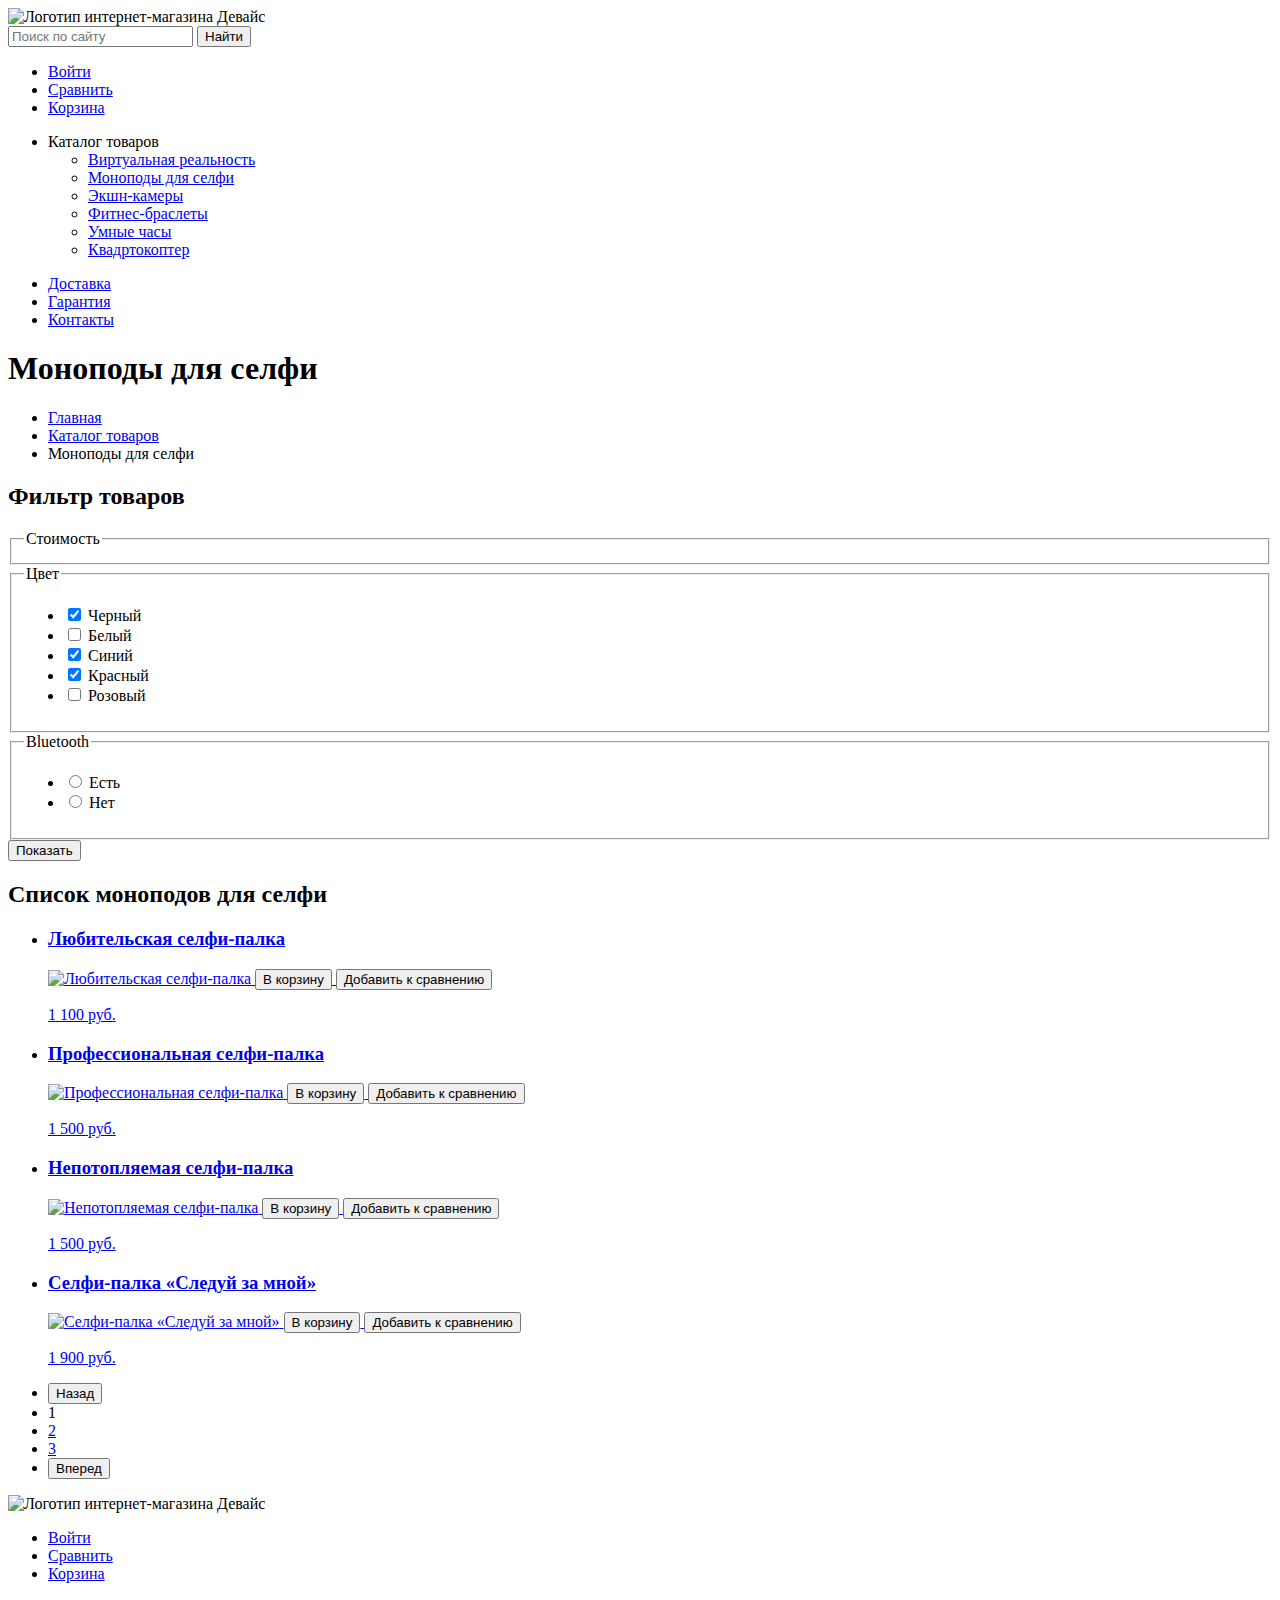
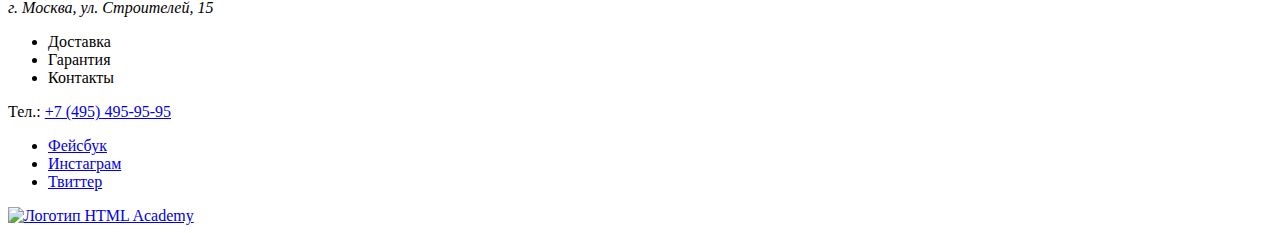
==== catalog.html @ 5ea65d47 "Разметка для домашнего задания 2. Без картиной" ====
<!DOCTYPE html>
<html lang="ru">
<head>
  <meta charset="utf-8">
  <title>HTML Academy: Девайс</title>
</head>

<body>
  <header class="main-header">
    <a>
      <!-- Экспортировать логотип из макета и добавить ширину и высоту -->
      <img src="" width="" height="" alt="Логотип интернет-магазина Девайс">
    </a>
    <nav>
      <form action="" method="POST">
        <input type="search" placeholder="Поиск по сайту">
        <button type="button">Найти</button>
      </form>

      <ul>
        <li><a href="#">Войти</a></li>
        <li><a href="#">Сравнить</a></li>
        <li><a href="#">Корзина</a></li>
      </ul>

      <ul>
        <li>
          Каталог товаров
          <ul>
            <li><a href="#">Виртуальная реальность</a></li>
            <li><a href="#">Моноподы для селфи</a></li>
            <li><a href="#">Экшн-камеры</a></li>
            <li><a href="#">Фитнес-браслеты</a></li>
            <li><a href="#">Умные часы</a></li>
            <li><a href="#">Квадртокоптер</a></li>
          </ul>
        </li>
      </ul>

      <ul>
        <li><a href="#">Доставка</a></li>
        <li><a href="#">Гарантия</a></li>
        <li><a href="#">Контакты</a></li>
      </ul>
    </nav>
  </header>
  <main>
    <h1>Моноподы для селфи</h1>

    <ul>
      <li><a href="index.html">Главная</a></li>
      <li><a href="#">Каталог товаров</a></li>
      <li><a>Моноподы для селфи</a></li>
    </ul>

    <section>
      <h2>Фильтр товаров</h2>

      <form action="" method="GET">
        <fieldset>
          <legend>Стоимость</legend>
          <!-- Здесь будет слайдер на div'ах -->
        </fieldset>
        <fieldset>
          <legend>Цвет</legend>
          <ul>
            <li>
              <input type="checkbox" name="color-black" id="filter-color-black" checked>
              <label for="filter-color-black">Черный</label>
            </li>
            <li>
              <input type="checkbox" name="color-white" id="filter-color-white">
              <label for="filter-color-white">Белый</label>
            </li>
            <li>
              <input type="checkbox" name="color-blue" id="filter-color-blue" checked>
              <label for="filter-color-blue">Синий</label>
            </li>
            <li>
              <input type="checkbox" name="color-red" id="filter-color-red" checked>
              <label for="filter-color-red">Красный</label>
            </li>
            <li>
              <input type="checkbox" name="color-pink" id="filter-color-pink">
              <label for="filter-color-pink">Розовый</label>
            </li>
          </ul>
        </fieldset>
        <fieldset>
          <legend>Bluetooth</legend>
          <ul>
            <li>
              <input type="radio" name="bluetooth-group" value="yes" id="filter-bluetooth-group-yes">
              <label for="filter-bluetooth-group-yes">Есть</label>
            </li>
            <li>
              <input type="radio" name="bluetooth-group" value="no" id="filter-bluetooth-group-no">
              <label for="filter-bluetooth-group-no">Нет</label>
            </li>
          </ul>
        </fieldset>
        <button type="submit">Показать</button>
      </form>
    </section>

    <section>
      <h2>Список моноподов для селфи</h2>

      <ul>
        <li>
          <a href="#">
            <h3>Любительская селфи-палка</h3>
            <p>
              <!-- Экспортировать логотип из макета и добавить ширину и высоту -->
              <img src="" width="" height="" alt="Любительская селфи-палка">
              <button type="button">В корзину</button>
              <button type="button">Добавить к сравнению</button>
            </p>
            <p>1 100 руб.</p>
          </a>
        </li>
        <li>
          <a href="#">
            <h3>Профессиональная селфи-палка</h3>
            <p>
              <!-- Экспортировать логотип из макета и добавить ширину и высоту -->
              <img src="" width="" height="" alt="Профессиональная селфи-палка">
              <button type="button">В корзину</button>
              <button type="button">Добавить к сравнению</button>
            </p>
            <p>1 500 руб.</p>
          </a>
        </li>
        <li>
          <a href="#">
            <h3>Непотопляемая селфи-палка</h3>
            <p>
              <!-- Экспортировать логотип из макета и добавить ширину и высоту -->
              <img src="" width="" height="" alt="Непотопляемая селфи-палка">
              <button type="button">В корзину</button>
              <button type="button">Добавить к сравнению</button>
            </p>
            <p>1 500 руб.</p>
          </a>
        </li>
        <li>
          <a href="#">
            <h3>Селфи-палка «Следуй за мной»</h3>
            <p>
              <!-- Экспортировать логотип из макета и добавить ширину и высоту -->
              <img src="" width="" height="" alt="Селфи-палка «Следуй за мной»">
              <button type="button">В корзину</button>
              <button type="button">Добавить к сравнению</button>
            </p>
            <p>1 900 руб.</p>
          </a>
        </li>
      </ul>
      <ul>
        <li>
          <button type="button">Назад</button>
        </li>
        <li>
          <a>1</a>
        </li>
        <li>
          <a href="#">2</a>
        </li>
        <li>
          <a href="#">3</a>
        </li>
        <li>
          <button type="button">Вперед</button>
        </li>
      </ul>
    </section>
  </main>
  <footer class="main-footer">
    <div>
      <a>
        <img src="" width="" height="" alt="Логотип интернет-магазина Девайс">
      </a>

      <ul>
        <li><a href="#">Войти</a></li>
        <li><a href="#">Сравнить</a></li>
        <li><a href="#">Корзина</a></li>
      </ul>
    </div>

    <div>
      <address>г. Москва, ул. Строителей, 15</address>

      <ul>
        <li><a>Доставка</a></li>
        <li><a>Гарантия</a></li>
        <li><a>Контакты</a></li>
      </ul>

      <p>Тел.: <a href="tel:+74954959595">+7 (495) 495-95-95</a></p>
    </div>

    <div>
      <ul>
        <li>
          <a href="#">Фейсбук</a>
        </li>
        <li>
          <a href="#">Инстаграм</a>
        </li>
        <li>
          <a href="#">Твиттер</a>
        </li>
      </ul>

      <a href="https://htmlacademy.ru" target="_blank">
        <!-- Экспортировать изображение товара из макета и добавить ширину и высоту -->
        <img src="" width="" height="" alt="Логотип HTML Academy">
      </a>
    </div>
  </footer>
</body>

</html>
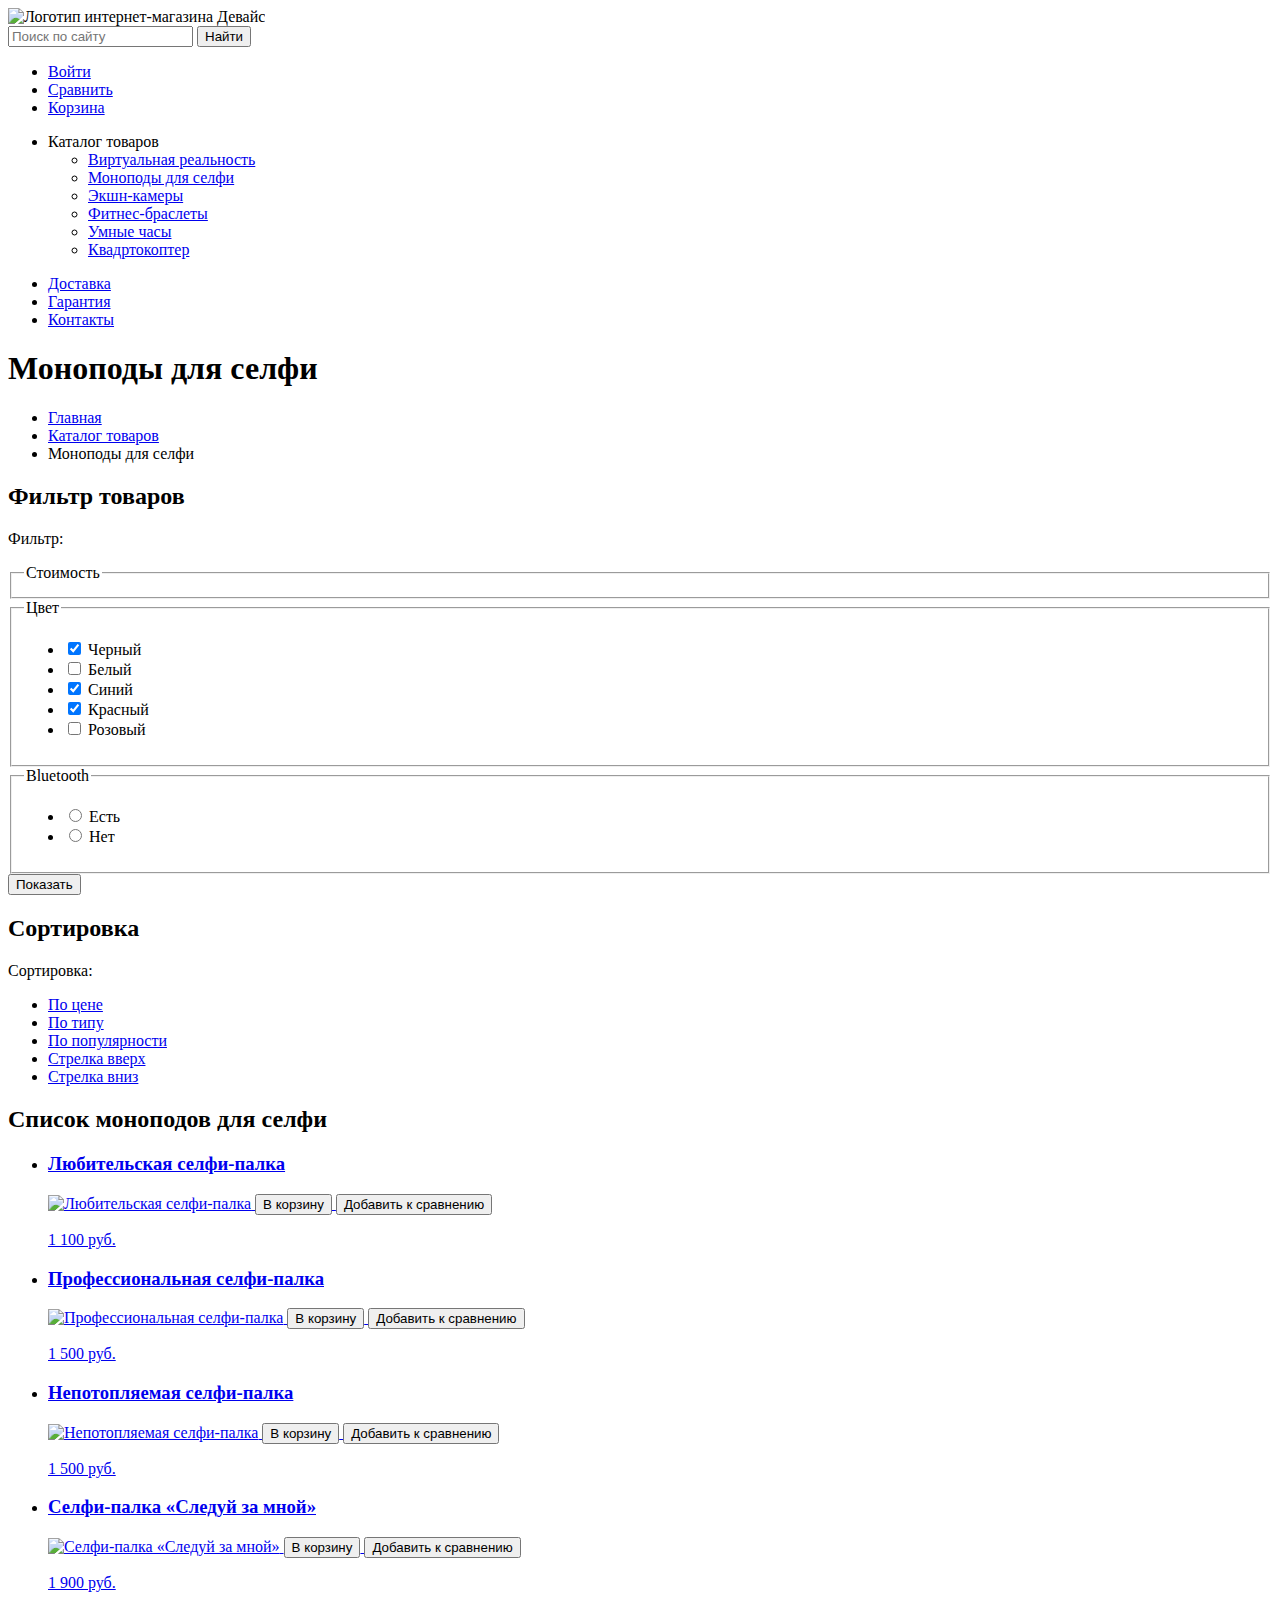
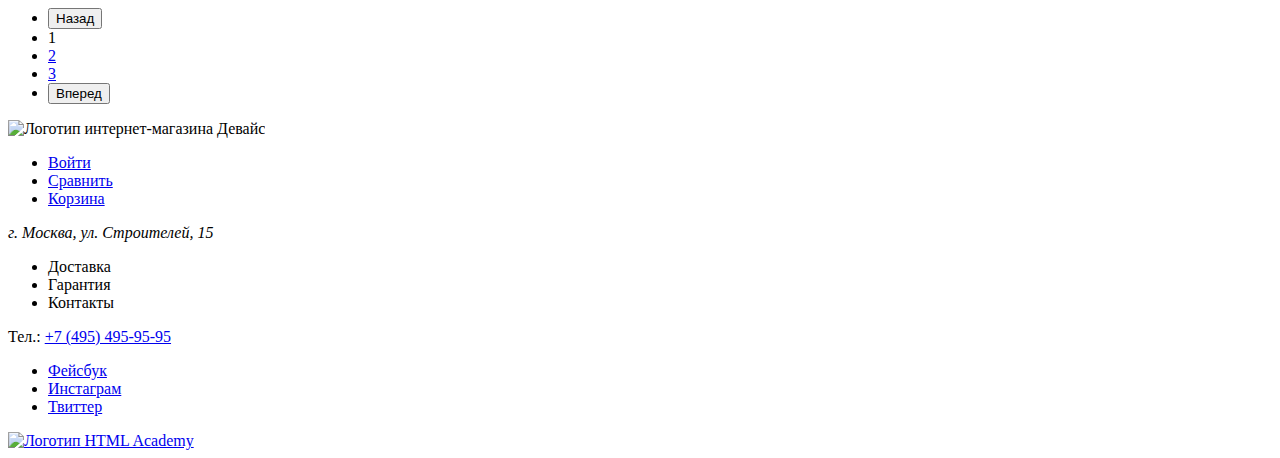
==== commit 7a7d9f0b: "Добавил секций сортировки на страницу catalog.html" ====
--- a/catalog.html
+++ b/catalog.html
@@ -56,6 +56,7 @@
     <section>
       <h2>Фильтр товаров</h2>
 
+      <p>Фильтр:</p>
       <form action="" method="GET">
         <fieldset>
           <legend>Стоимость</legend>
@@ -104,6 +105,19 @@
     </section>
 
     <section>
+      <h2>Сортировка</h2>
+
+      <p>Сортировка:</p>
+      <ul>
+        <li><a href="#">По цене</a></li>
+        <li><a href="#">По типу</a></li>
+        <li><a href="#">По популярности</a></li>
+        <li><a href="#">Стрелка вверх</a></li>
+        <li><a href="#">Стрелка вниз</a></li>
+      </ul>
+    </section>
+
+    <section>
       <h2>Список моноподов для селфи</h2>
 
       <ul>
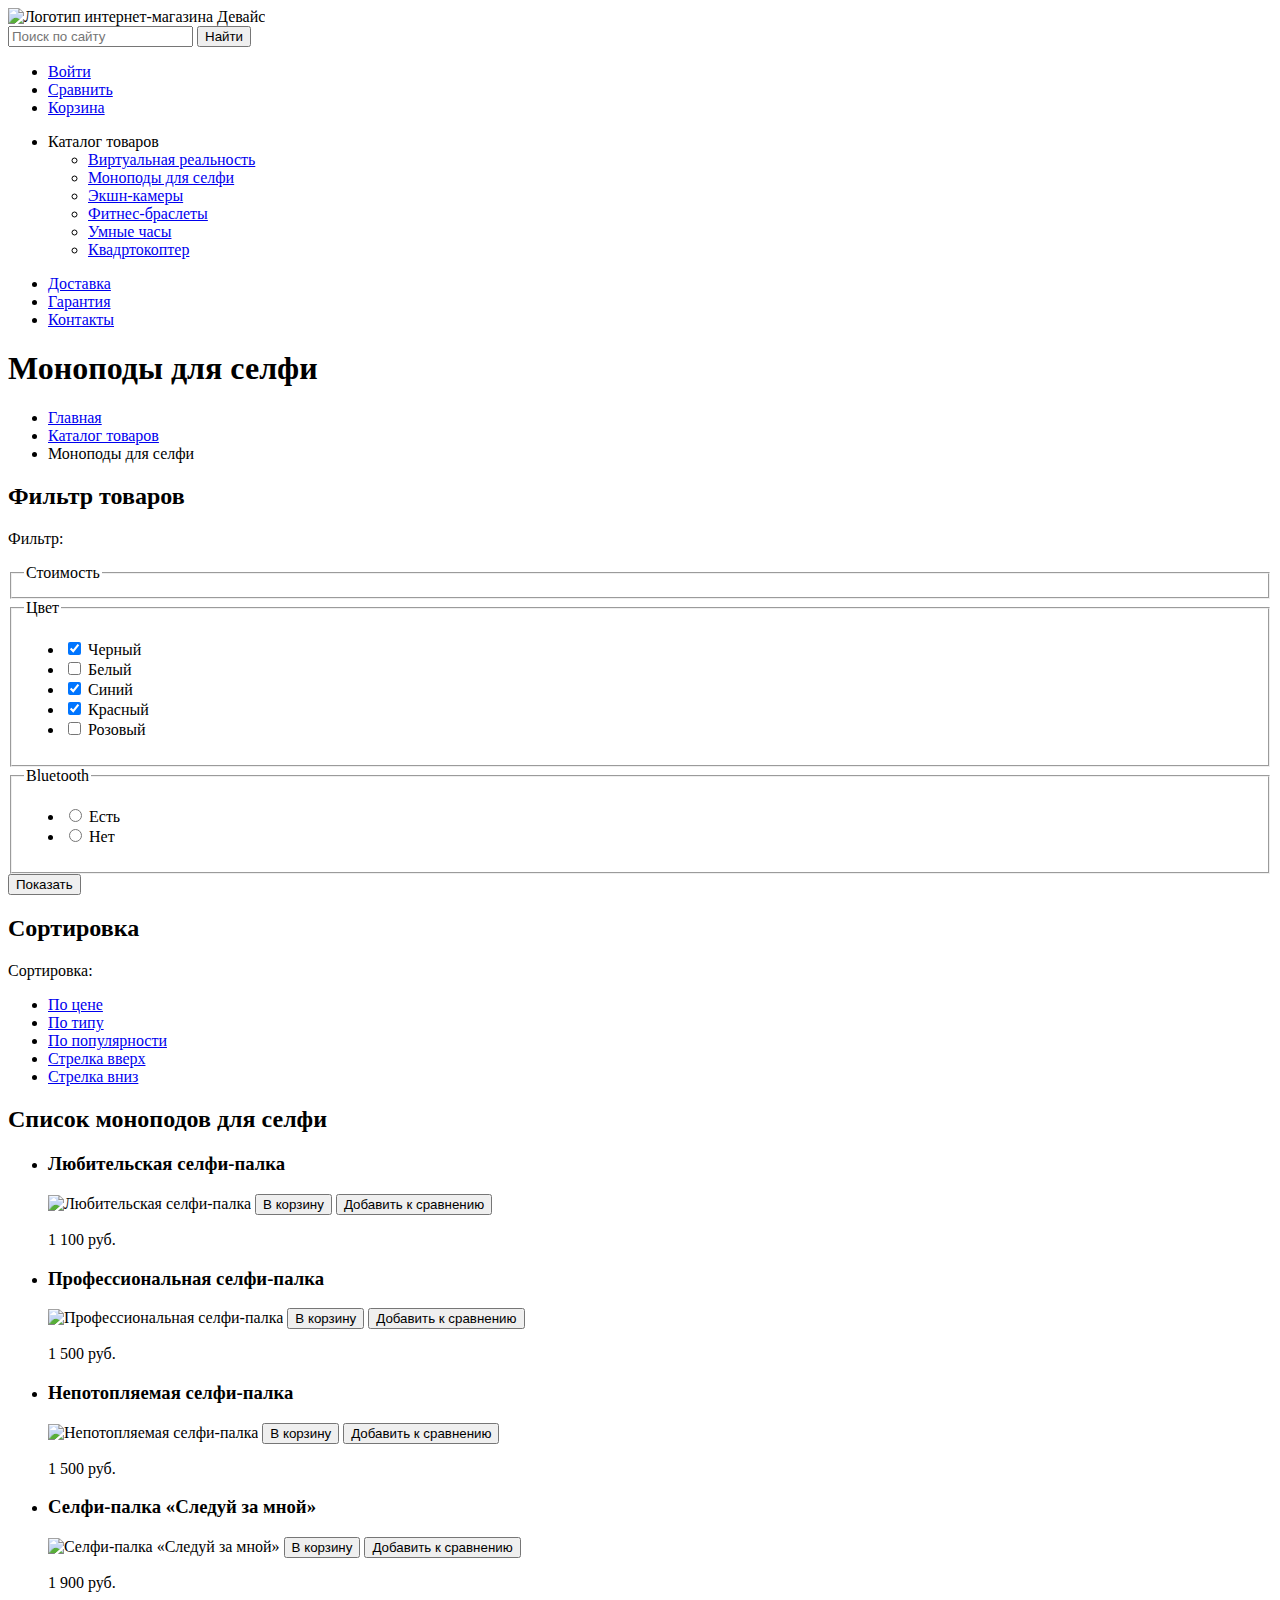
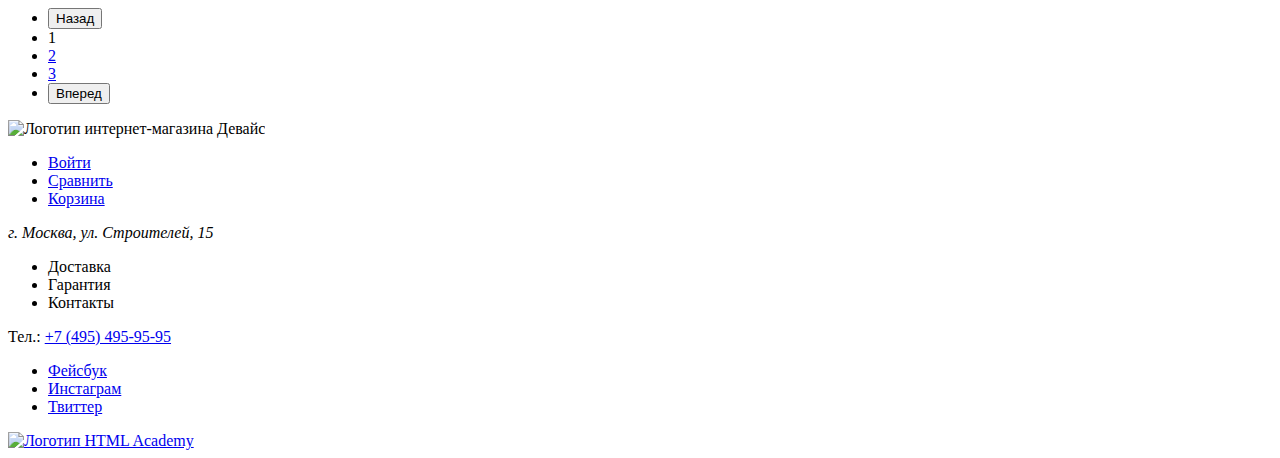
==== commit fb01e063: "Исправил теги и атрибуты" ====
--- a/catalog.html
+++ b/catalog.html
@@ -1,5 +1,6 @@
 <!DOCTYPE html>
 <html lang="ru">
+
 <head>
   <meta charset="utf-8">
   <title>HTML Academy: Девайс</title>
@@ -122,52 +123,44 @@
 
       <ul>
         <li>
-          <a href="#">
-            <h3>Любительская селфи-палка</h3>
-            <p>
-              <!-- Экспортировать логотип из макета и добавить ширину и высоту -->
-              <img src="" width="" height="" alt="Любительская селфи-палка">
-              <button type="button">В корзину</button>
-              <button type="button">Добавить к сравнению</button>
-            </p>
-            <p>1 100 руб.</p>
-          </a>
-        </li>
-        <li>
-          <a href="#">
-            <h3>Профессиональная селфи-палка</h3>
-            <p>
-              <!-- Экспортировать логотип из макета и добавить ширину и высоту -->
-              <img src="" width="" height="" alt="Профессиональная селфи-палка">
-              <button type="button">В корзину</button>
-              <button type="button">Добавить к сравнению</button>
-            </p>
-            <p>1 500 руб.</p>
-          </a>
-        </li>
-        <li>
-          <a href="#">
-            <h3>Непотопляемая селфи-палка</h3>
-            <p>
-              <!-- Экспортировать логотип из макета и добавить ширину и высоту -->
-              <img src="" width="" height="" alt="Непотопляемая селфи-палка">
-              <button type="button">В корзину</button>
-              <button type="button">Добавить к сравнению</button>
-            </p>
-            <p>1 500 руб.</p>
-          </a>
-        </li>
-        <li>
-          <a href="#">
-            <h3>Селфи-палка «Следуй за мной»</h3>
-            <p>
-              <!-- Экспортировать логотип из макета и добавить ширину и высоту -->
-              <img src="" width="" height="" alt="Селфи-палка «Следуй за мной»">
-              <button type="button">В корзину</button>
-              <button type="button">Добавить к сравнению</button>
-            </p>
-            <p>1 900 руб.</p>
-          </a>
+          <h3>Любительская селфи-палка</h3>
+          <p>
+            <!-- Экспортировать логотип из макета и добавить ширину и высоту -->
+            <img src="" width="" height="" alt="Любительская селфи-палка">
+            <button type="button">В корзину</button>
+            <button type="button">Добавить к сравнению</button>
+          </p>
+          <p>1 100 руб.</p>
+        </li>
+        <li>
+          <h3>Профессиональная селфи-палка</h3>
+          <p>
+            <!-- Экспортировать логотип из макета и добавить ширину и высоту -->
+            <img src="" width="" height="" alt="Профессиональная селфи-палка">
+            <button type="button">В корзину</button>
+            <button type="button">Добавить к сравнению</button>
+          </p>
+          <p>1 500 руб.</p>
+        </li>
+        <li>
+          <h3>Непотопляемая селфи-палка</h3>
+          <p>
+            <!-- Экспортировать логотип из макета и добавить ширину и высоту -->
+            <img src="" width="" height="" alt="Непотопляемая селфи-палка">
+            <button type="button">В корзину</button>
+            <button type="button">Добавить к сравнению</button>
+          </p>
+          <p>1 500 руб.</p>
+        </li>
+        <li>
+          <h3>Селфи-палка «Следуй за мной»</h3>
+          <p>
+            <!-- Экспортировать логотип из макета и добавить ширину и высоту -->
+            <img src="" width="" height="" alt="Селфи-палка «Следуй за мной»">
+            <button type="button">В корзину</button>
+            <button type="button">Добавить к сравнению</button>
+          </p>
+          <p>1 900 руб.</p>
         </li>
       </ul>
       <ul>
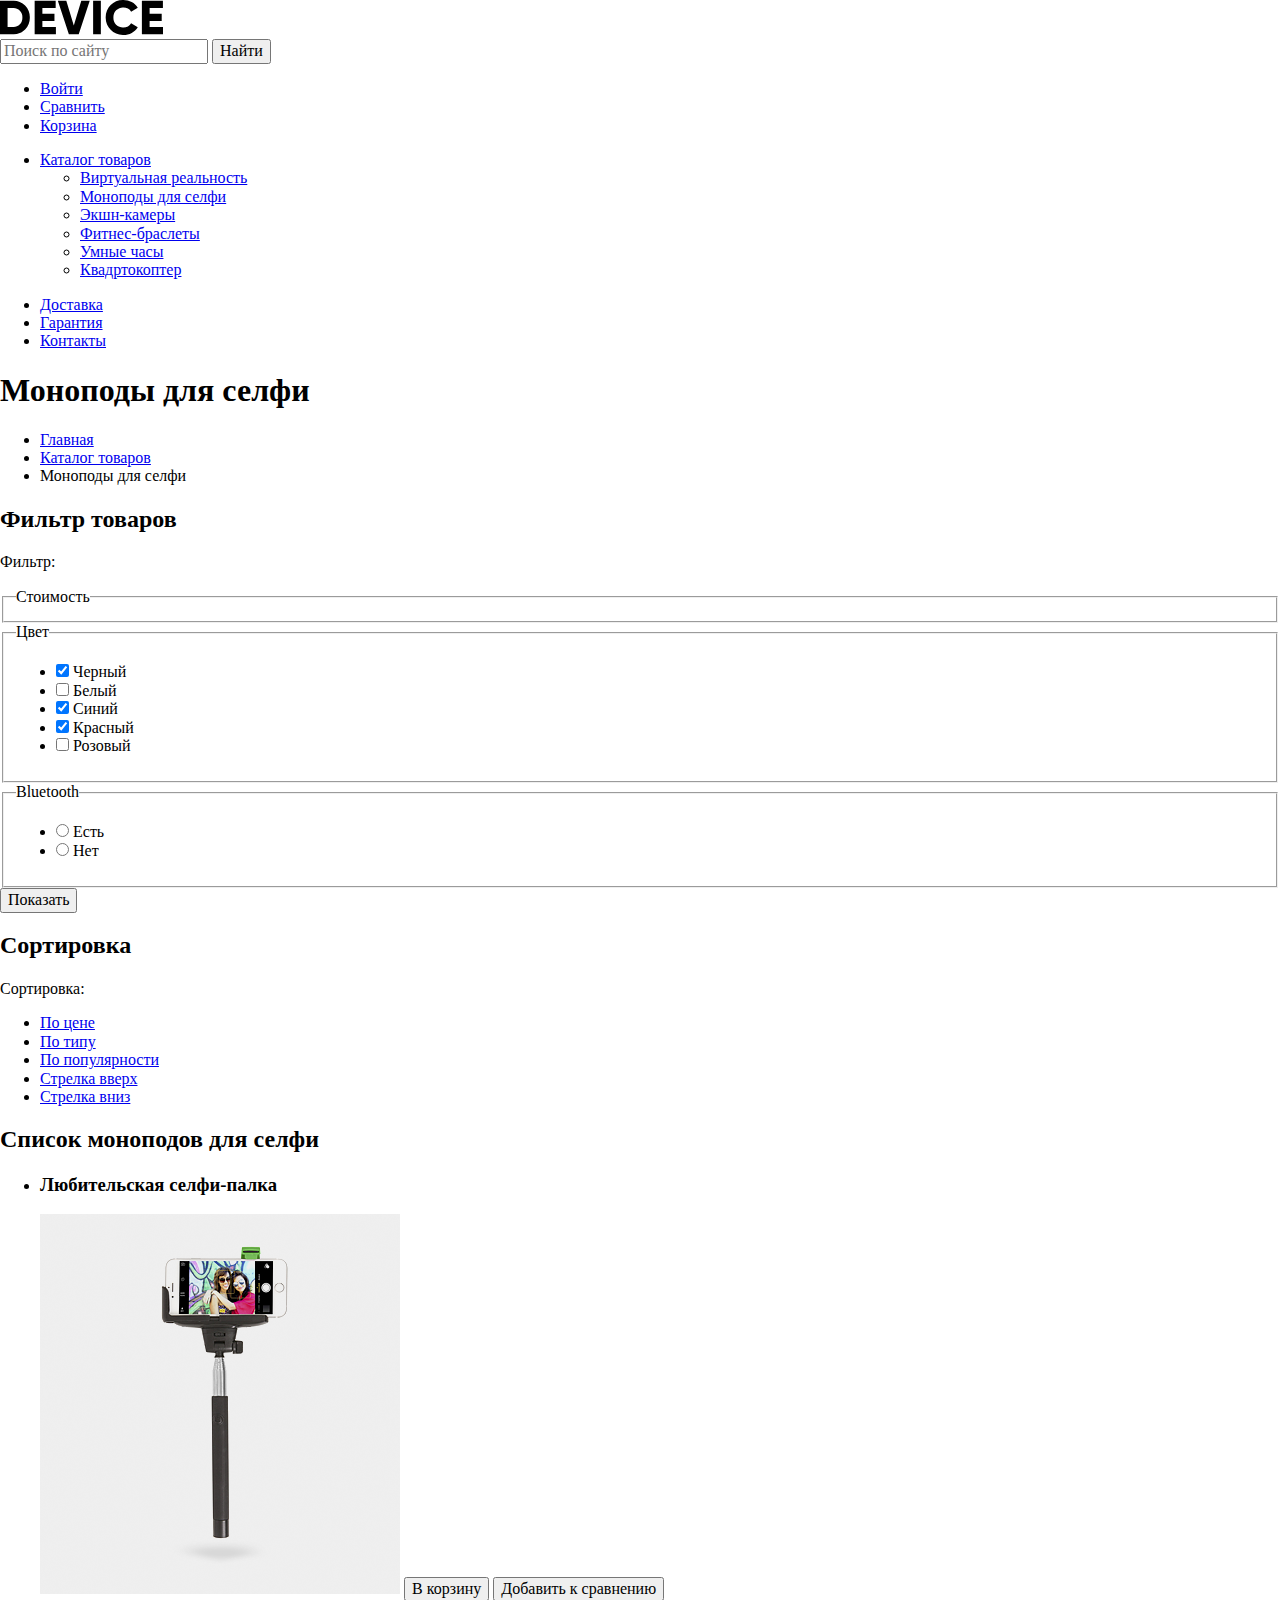
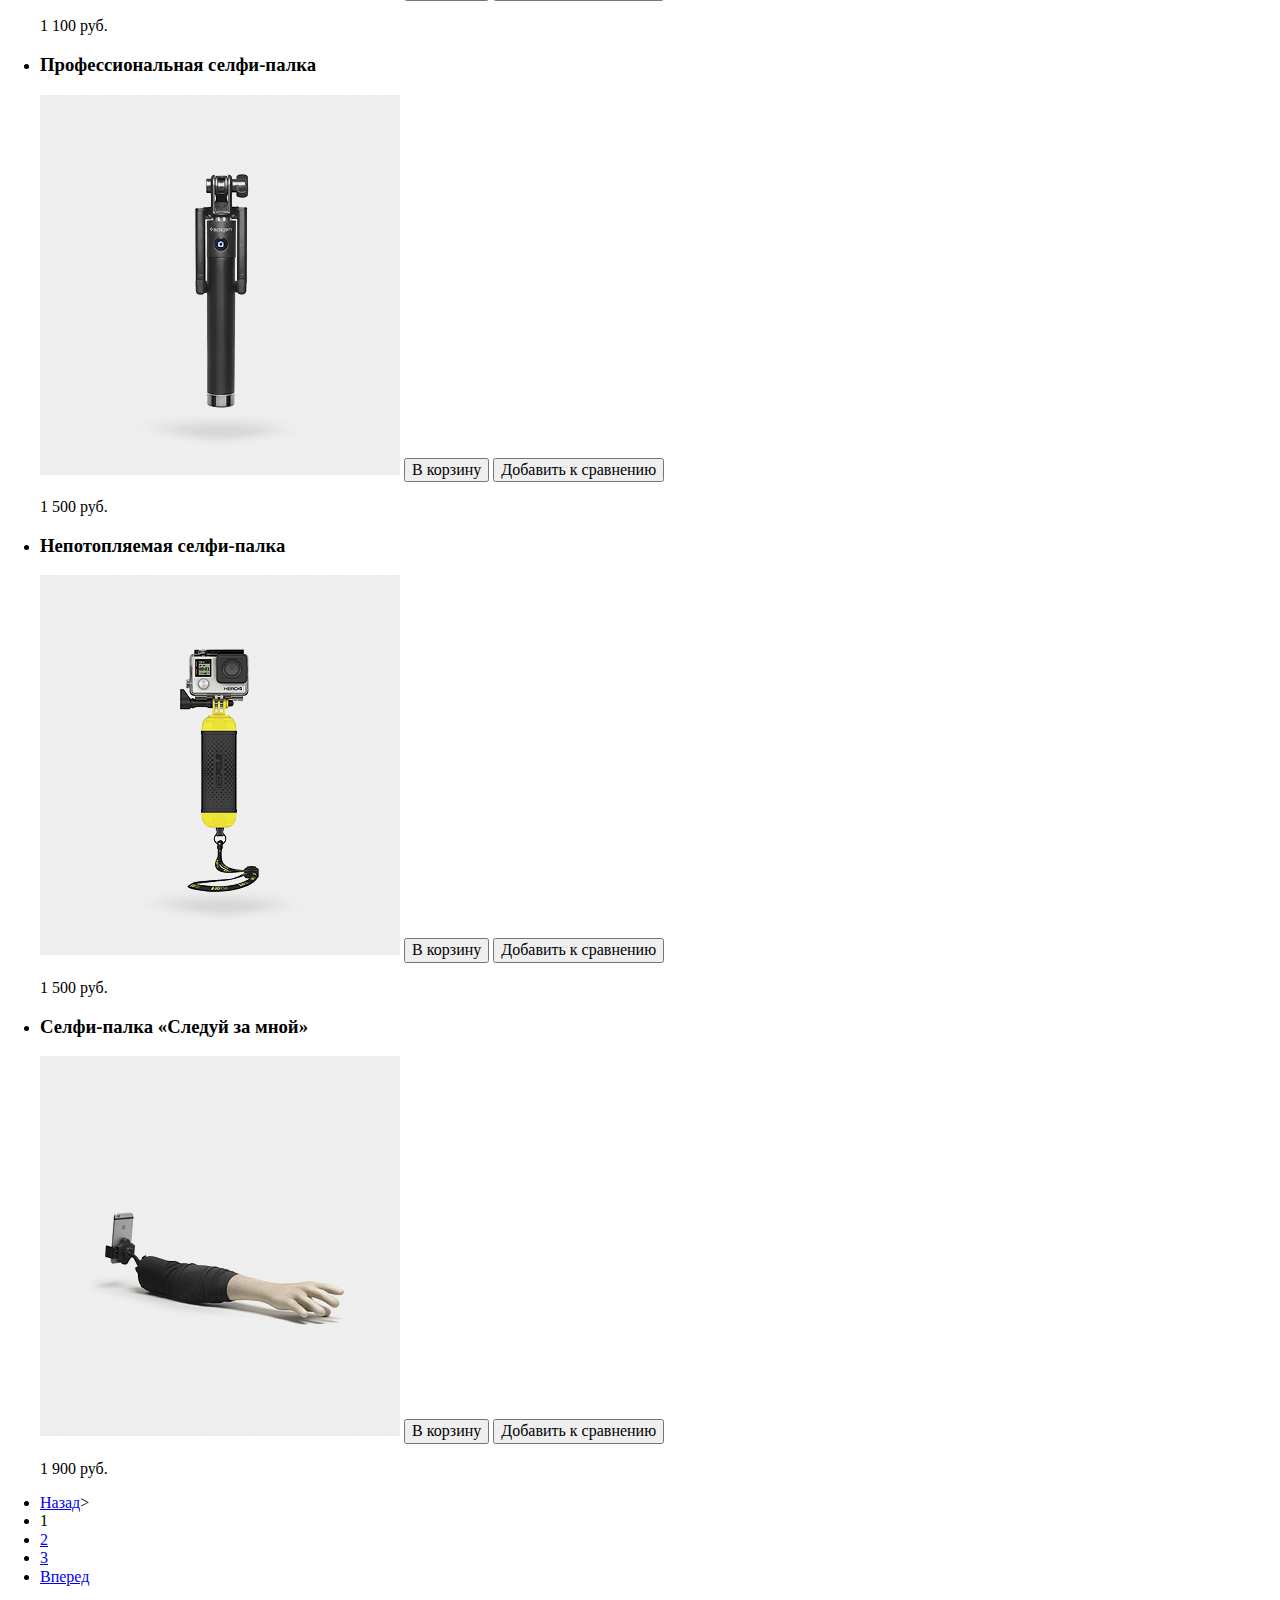
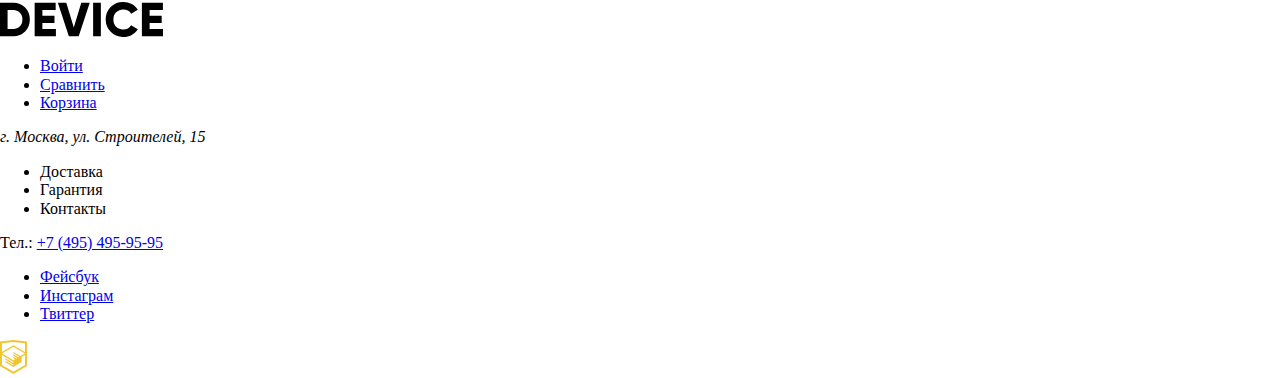
==== commit 732698ad: "Домашнее задание 2. Исправленные недоработки" ====
--- a/catalog.html
+++ b/catalog.html
@@ -1,35 +1,37 @@
 <!DOCTYPE html>
 <html lang="ru">
-
 <head>
   <meta charset="utf-8">
+  <link rel="icon" href="favicon.ico">
+  <link rel="icon" href="img/favicons/icon.svg" type="image/svg+xml">
   <title>HTML Academy: Девайс</title>
+  <link rel="stylesheet" href="css/normalize.css">
 </head>
 
 <body>
   <header class="main-header">
     <a>
-      <!-- Экспортировать логотип из макета и добавить ширину и высоту -->
-      <img src="" width="" height="" alt="Логотип интернет-магазина Девайс">
+      <img src="img/logo.svg" width="163" height="35" alt="Логотип интернет-магазина Девайс">
     </a>
+
+    <form action="" method="GET">
+      <input type="search" name="search" id="search-field" placeholder="Поиск по сайту">
+      <button type="button">Найти</button>
+    </form>
+
+    <ul>
+      <li><a href="#">Войти</a></li>
+      <li><a href="#">Сравнить</a></li>
+      <li><a href="#">Корзина</a></li>
+    </ul>
+
     <nav>
-      <form action="" method="POST">
-        <input type="search" placeholder="Поиск по сайту">
-        <button type="button">Найти</button>
-      </form>
-
-      <ul>
-        <li><a href="#">Войти</a></li>
-        <li><a href="#">Сравнить</a></li>
-        <li><a href="#">Корзина</a></li>
-      </ul>
-
-      <ul>
-        <li>
-          Каталог товаров
+      <ul>
+        <li>
+          <a href="#">Каталог товаров</a>
           <ul>
             <li><a href="#">Виртуальная реальность</a></li>
-            <li><a href="#">Моноподы для селфи</a></li>
+            <li><a href="catalog.html">Моноподы для селфи</a></li>
             <li><a href="#">Экшн-камеры</a></li>
             <li><a href="#">Фитнес-браслеты</a></li>
             <li><a href="#">Умные часы</a></li>
@@ -125,8 +127,7 @@
         <li>
           <h3>Любительская селфи-палка</h3>
           <p>
-            <!-- Экспортировать логотип из макета и добавить ширину и высоту -->
-            <img src="" width="" height="" alt="Любительская селфи-палка">
+            <img src="img/amateur-selfie-stick.png" width="360" height="380" alt="Любительская селфи-палка">
             <button type="button">В корзину</button>
             <button type="button">Добавить к сравнению</button>
           </p>
@@ -135,8 +136,7 @@
         <li>
           <h3>Профессиональная селфи-палка</h3>
           <p>
-            <!-- Экспортировать логотип из макета и добавить ширину и высоту -->
-            <img src="" width="" height="" alt="Профессиональная селфи-палка">
+            <img src="img/pro-selfie-stick.png" width="360" height="380" alt="Профессиональная селфи-палка">
             <button type="button">В корзину</button>
             <button type="button">Добавить к сравнению</button>
           </p>
@@ -145,8 +145,7 @@
         <li>
           <h3>Непотопляемая селфи-палка</h3>
           <p>
-            <!-- Экспортировать логотип из макета и добавить ширину и высоту -->
-            <img src="" width="" height="" alt="Непотопляемая селфи-палка">
+            <img src="img/water-proof-selfie-stick.png" width="360" height="380" alt="Непотопляемая селфи-палка">
             <button type="button">В корзину</button>
             <button type="button">Добавить к сравнению</button>
           </p>
@@ -155,17 +154,17 @@
         <li>
           <h3>Селфи-палка «Следуй за мной»</h3>
           <p>
-            <!-- Экспортировать логотип из макета и добавить ширину и высоту -->
-            <img src="" width="" height="" alt="Селфи-палка «Следуй за мной»">
+            <img src="img/follow-me-selfie-stick.png" width="360" height="380" alt="Селфи-палка «Следуй за мной»">
             <button type="button">В корзину</button>
             <button type="button">Добавить к сравнению</button>
           </p>
           <p>1 900 руб.</p>
         </li>
       </ul>
-      <ul>
-        <li>
-          <button type="button">Назад</button>
+      <!-- Пагинация -->
+      <ul>
+        <li>
+          <a href="#">Назад</a>>
         </li>
         <li>
           <a>1</a>
@@ -177,7 +176,7 @@
           <a href="#">3</a>
         </li>
         <li>
-          <button type="button">Вперед</button>
+          <a href="#">Вперед</a>
         </li>
       </ul>
     </section>
@@ -185,7 +184,7 @@
   <footer class="main-footer">
     <div>
       <a>
-        <img src="" width="" height="" alt="Логотип интернет-магазина Девайс">
+        <img src="img/logo.svg" width="163" height="35" alt="Логотип интернет-магазина Девайс">
       </a>
 
       <ul>
@@ -221,8 +220,7 @@
       </ul>
 
       <a href="https://htmlacademy.ru" target="_blank">
-        <!-- Экспортировать изображение товара из макета и добавить ширину и высоту -->
-        <img src="" width="" height="" alt="Логотип HTML Academy">
+        <img src="img/html-academy-logo.svg" width="27" height="34" alt="Логотип HTML Academy">
       </a>
     </div>
   </footer>
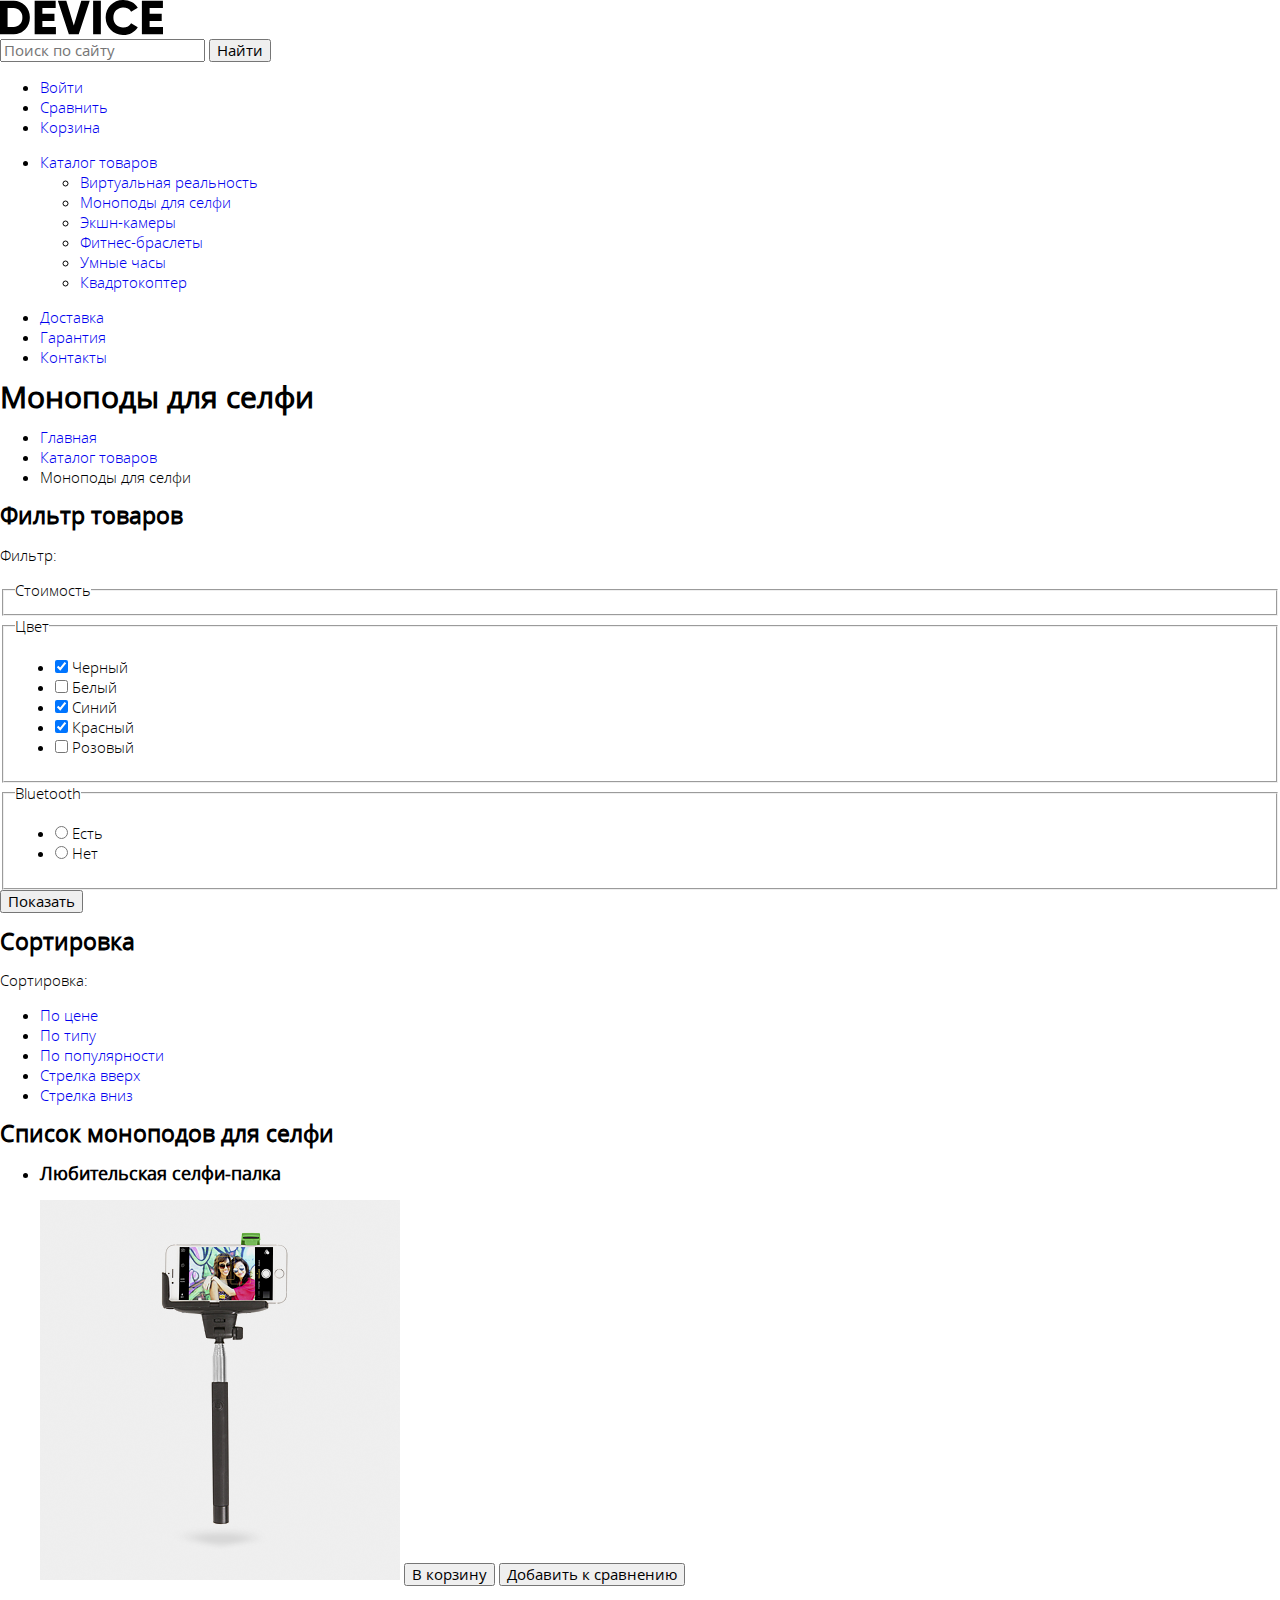
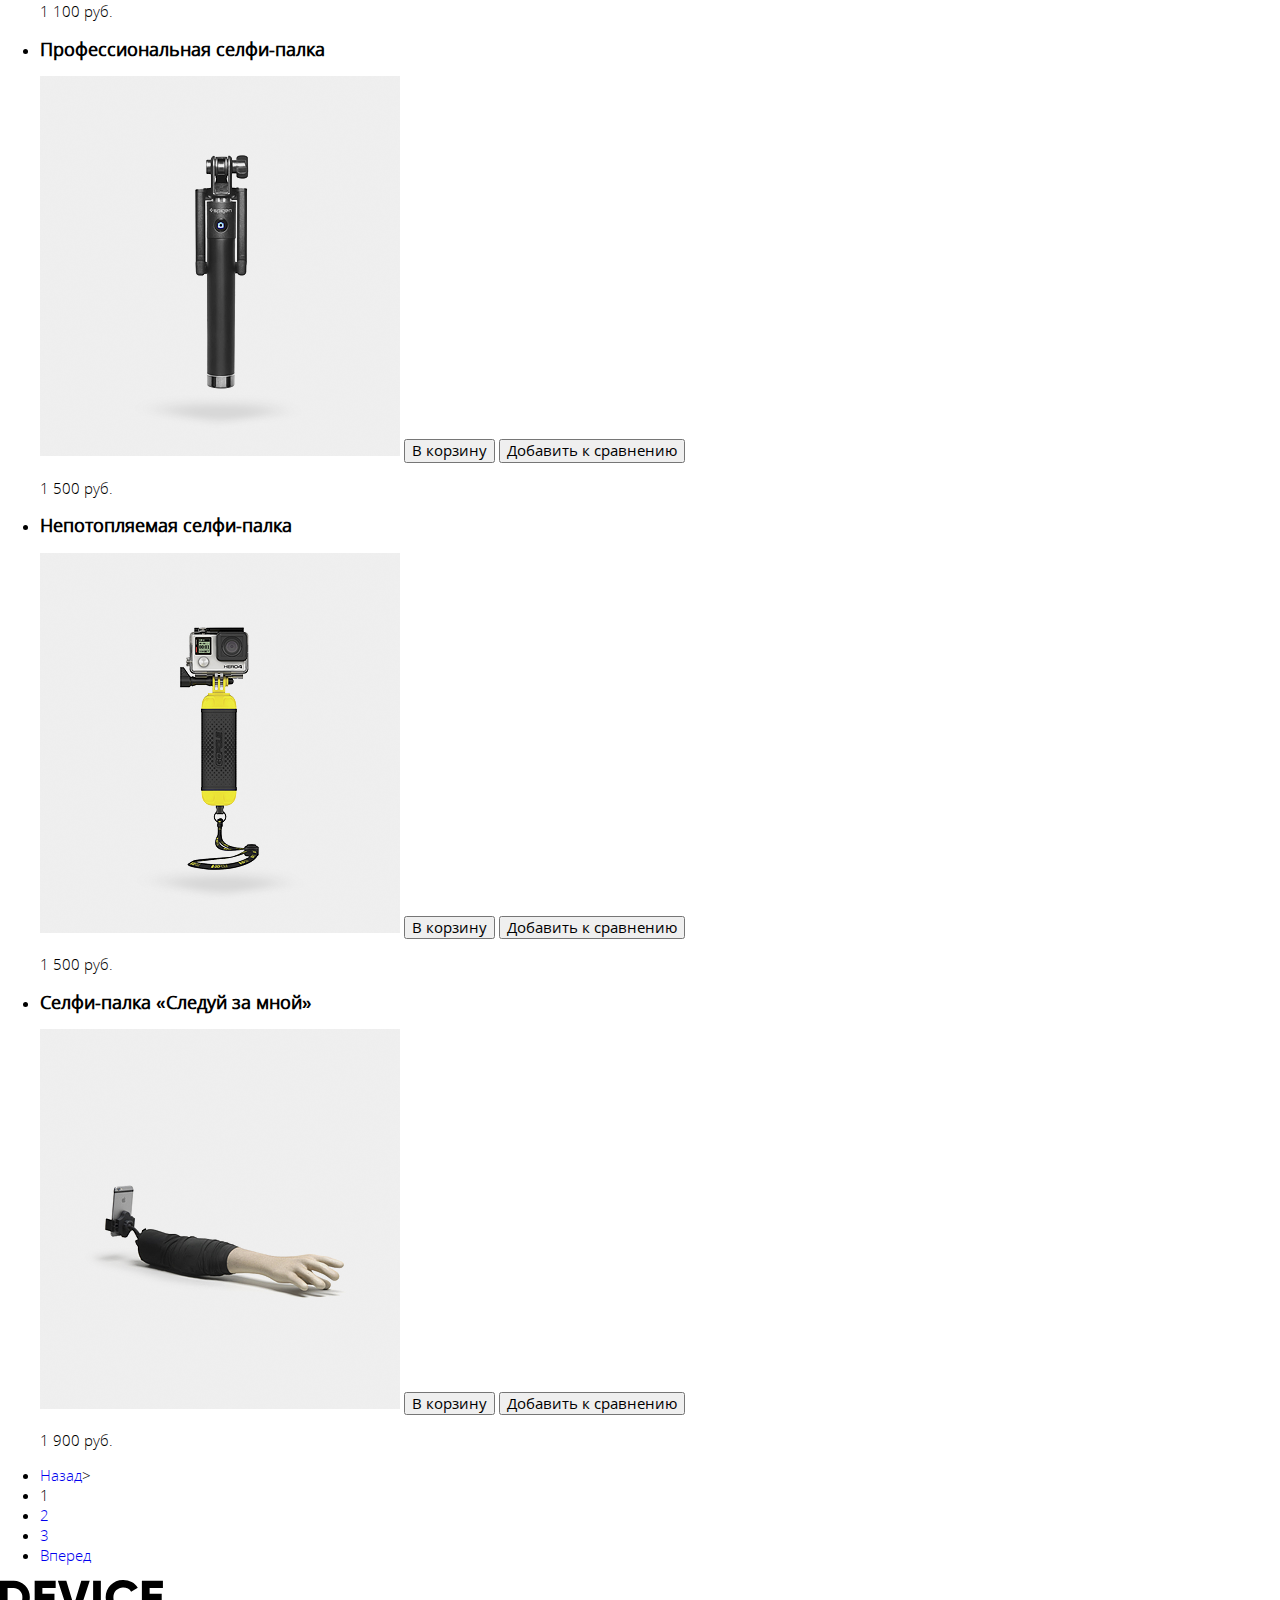
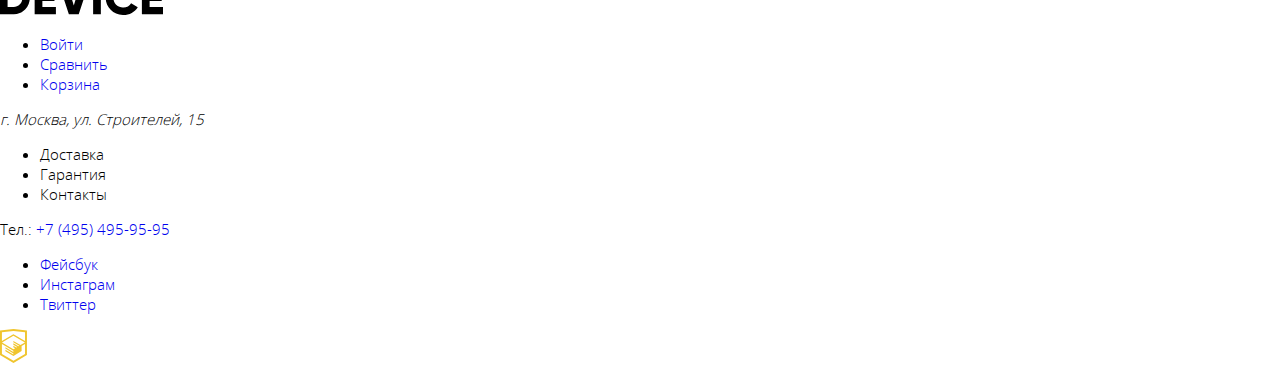
==== commit abc64064: "Базовая стилизация" ====
--- a/catalog.html
+++ b/catalog.html
@@ -6,6 +6,7 @@
   <link rel="icon" href="img/favicons/icon.svg" type="image/svg+xml">
   <title>HTML Academy: Девайс</title>
   <link rel="stylesheet" href="css/normalize.css">
+  <link rel="stylesheet" href="css/style.css">
 </head>
 
 <body>
--- a/css/style.css
+++ b/css/style.css
@@ -0,0 +1,248 @@
+/* Variables */
+
+:root {
+  --basic-black: #000000;
+  --basic-dark: #363636;
+  --basic-grey: #464646;
+  --basic-half-grey: #7e7e7e;
+  --basic-grey-light: #e5e5e5;
+  --basic-white: #ffffff;
+
+  --special-yellow-dark: #f0c52e;
+  --special-yellow-half-light: #f7e296;
+  --special-green: #91c92f;
+
+  --status-pink: #f6dada;
+}
+
+/* Fonts */
+
+@font-face {
+  font-family: "Gilroy";
+  font-weight: 300;
+  font-style: normal;
+  src:
+      url("../fonts/gilroylight.woff2") format("woff2"),
+      url("../fonts/gilroylight.woff") format("woff");
+}
+
+@font-face {
+  font-family: "Gilroy";
+  font-weight: 800;
+  font-style: normal;
+  src:
+      url("../fonts/gilroyextrabold.woff2") format("woff2"),
+      url("../fonts/gilroyextrabold.woff") format("woff");
+}
+
+@font-face {
+  font-family: "Open Sans";
+  font-weight: 300;
+  font-style: normal;
+  src:
+      url("../fonts/opensanslight.woff2") format("woff2"),
+      url("../fonts/opensanslight.woff") format("woff");
+}
+
+@font-face {
+  font-family: "Open Sans";
+  font-weight: 400;
+  font-style: normal;
+  src:
+      url("../fonts/opensans.woff2") format("woff2"),
+      url("../fonts/opensans.woff") format("woff");
+}
+
+/* Global */
+
+body {
+  min-width: 1200px;
+  margin: 0;
+  padding: 0;
+  font-family: "Open Sans", Arial, sans-serif;
+  font-size: 15px;
+  line-height: 20px;
+  font-weight: 300;
+  color: var(--basic-black);
+}
+
+a {
+  text-decoration: none;
+}
+
+img {
+  max-width: 100%;
+  height: auto;
+}
+
+/* Main navigation */
+
+.main-navigation {
+  font-style: 15px;
+  line-height: 20px;
+  color: var(--basic-black)
+}
+
+.main-navigation-wrapper {
+  background-color: var(--special-yellow-half-light);
+}
+
+.user-navigation,
+.site-navigation,
+.site-navigation-catalog {
+  list-style: none;
+}
+
+.user-navigation a:hover,
+.user-navigation a:focus,
+.site-navigation a:hover,
+.site-navigation a:focus {
+  opacity: 0.6;
+}
+
+.user-navigation a:active,
+.site-navigation a:active {
+  color: var(--basic-black);
+  opacity: 0.3;
+}
+
+/* Popular Products */
+
+.popular-products {
+  font-size: 15px;
+  line-height: 20px;
+}
+
+.popular-product-slogan {
+  font-family: "Gilroy", Arial, sans-serif;
+  font-size: 47px;
+  line-height: 58px;
+  font-weight: 800;
+}
+
+.popular-product-feature {
+  font-family: "Gilroy", Arial, sans-serif;
+}
+
+.popular-product-feature th {
+  font-size: 13px;
+  line-height: 15px;
+  font-weight: 300;
+  letter-spacing: 0.1em;
+}
+
+.popular-product-feature td {
+  font-size: 36px;
+  line-height: 42px;
+  font-weight: 300;
+  letter-spacing: 0.1em;
+}
+
+.popular-products-pagination {
+  list-style: none;
+}
+
+/* Button */
+
+.button {
+  font-family: "Gilroy", Arial, sans-serif;
+  font-size: 18px;
+  line-height: 22px;
+  font-weight: 800;
+  letter-spacing: 0.2em;
+  text-transform: uppercase;
+  color: var(--basic-black);
+}
+
+/* Catalog */
+
+.catalog {
+  font-family: "Gilroy", Arial, sans-serif;
+  font-size: 18px;
+  line-height: 22px;
+  font-weight: 800;
+  letter-spacing: 0.05em;
+}
+
+.catalog-list {
+  list-style: none;
+}
+
+.catalog-item a {
+  color: var(--basic-black);
+}
+
+/* Features */
+
+.features {
+  font-family: "Open Sans", Arial, sans-serif;
+  font-size: 15px;
+  line-height: 30px;
+  font-weight: 300;
+  letter-spacing: 0.1em;
+  color: var(--basic-black);
+}
+
+.features-list,
+.features-description-list {
+  list-style: none;
+}
+
+.feature-description-item h3 {
+  font-family: "Gilroy", Arial, sans-serif;
+  font-size: 47px;
+  line-height: 58px;
+  letter-spacing: 0.2em;
+  font-weight: 800;
+}
+
+/* Manufactures */
+
+.products-manufactures-list {
+  list-style: none;
+}
+
+/* Index Column*/
+
+.index-column h2 {
+  font-family: "Gilroy", Arial, sans-serif;
+  font-weight: 800;
+  font-size: 47px;
+  line-height: 58px;
+  letter-spacing: 0.2em;
+}
+
+/* About us */
+
+.about-us {
+  font-family: "Open Sans", Arial, sans-serif;
+  font-size: 15px;
+  line-height: 28px;
+  font-weight: 300;
+}
+
+.partners-list {
+  font-family: "Gilroy", Arial, sans-serif;
+  font-size: 16px;
+  line-height: 28px;
+  font-weight: 800;
+}
+
+/* Footer */
+
+.main-footer {
+  font-family: "Open Sans", Arial, sans-serif;
+  font-size: 15px;
+  line-height: 20px;
+  font-weight: 300;
+}
+
+.footer-user-navigation {
+  list-style: none;
+}
+
+.footer-user-navigation a {
+  color: rgba(255, 255, 255, 0.7);
+}
+
+
